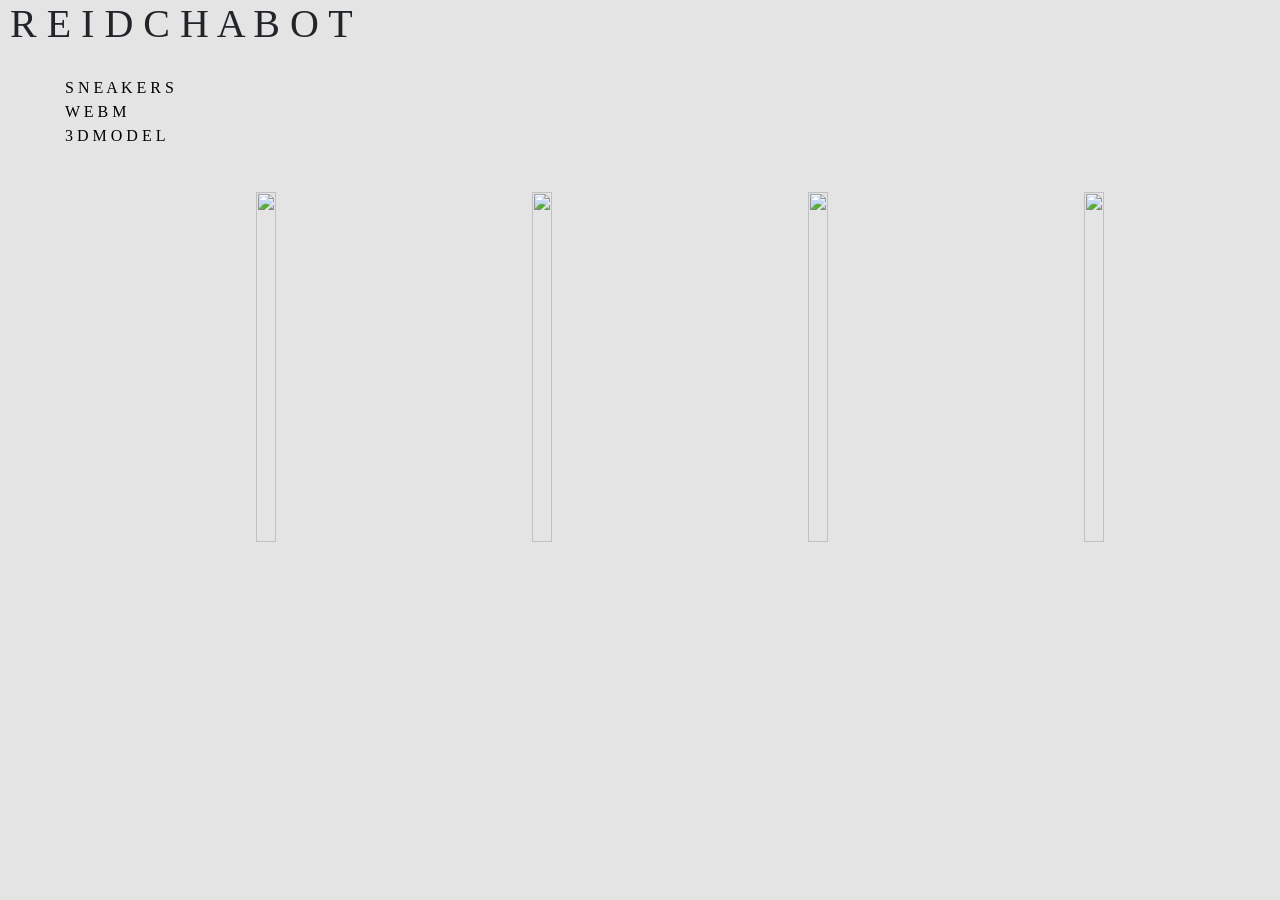
==== index.html @ 6af4d4c6 "renamed page" ====
<!DOCTYPE html>
<html>

<head>
    <link rel="stylesheet" href="styles.css">
    <!-- <link rel="stylesheet" href="node_modules/bootstrap/dist/css/bootstrap.min.css"> -->
    <link rel="stylesheet" href="https://stackpath.bootstrapcdn.com/bootstrap/4.4.1/css/bootstrap.min.css">
    <!-- <script src="node_modules/three/build/three.min.js"></script>
    <script src="node_modules/three/examples/js/controls/OrbitControls.js"></script>
    <script src="node_modules/three/examples/js/loaders/GLTFLoader.js"></script>
    <script src="node_modules/three/examples/js/WebGL.js"></script>
    <script src="node_modules/three/examples/js/libs/stats.min.js"></script> -->
    <script src="https://ajax.googleapis.com/ajax/libs/jquery/3.4.1/jquery.min.js"></script>
    <script>
        $(document).ready(function () {
            var scrollItem = document.getElementById('sneaker');

            window.addEventListener('wheel', function(e) {
                if (e.deltaY > 0) {
                    scrollItem.scrollLeft += 110;
                } else {
                    scrollItem.scrollLeft -= 110;
                }
            });

            $("#sneaker_link").click(function () {
                console.log('sneaker has been clicked');
                $("#sneaker").show();
                $("#webm").hide();
                $("#canvas_div").hide();
            });

            $("#webm_link").click(function () {
                console.log('webm has been clicked');
                $("#sneaker").hide();
                $("#canvas_div").hide();
                $("#webm").show();
            });

            $("#canvas_link").click(function () {
                console.log('canvas has been clicked');
                $("#sneaker").hide();
                $("#webm").hide();
                $("#canvas_div").show();
            });
        });
    </script>
</head>

<body>
    <!-- main title -->
    <div class=header>
        <h1 class="classic-font">R E I D C H A B O T</h1>
        <ul class="classic-font" style="list-style-type: none; top: 50px; overflow: hidden; padding-left: 55px; padding-top: 20px;">
            <li><a id="sneaker_link" href="#">S N E A K E R S</a></li>
            <li><a id="webm_link" href="#">W E B M</a></li>
            <li><a id="canvas_link" href="#">3 D M O D E L</a></li>
        </ul>
    </div>

    <!-- <div class="classic-font list-position"> -->
    <!-- <div style="position: absolute; top: 50px;"> -->

    <div id="sneaker" class="horizontal">
        <div class="shoe-image">
            <img src="assets/sneaker/Detail_01.png" style="width: 100%; height: 100%;">
        </div>
        <div class="shoe-image">
            <img src="assets/sneaker/Detail_02.png" style="width: 100%; height: 100%;">
        </div>
        <div class="shoe-image">
            <img src="assets/sneaker/Detail_03.png" style="width: 100%; height: 100%;">
        </div>
        <div class="shoe-image">
            <img src="assets/sneaker/Detail_04.png" style="width: 100%; height: 100%;">
        </div>
        <div class="shoe-image">
            <img src="assets/sneaker/Detail_05.png" style="width: 100%; height: 100%;">
        </div>
        <div class="shoe-image">
            <img src="assets/sneaker/Detail_06.png" style="width: 100%; height: 100%;">
        </div>
        <div class="shoe-image">
            <img src="assets/sneaker/Detail_07.png" style="width: 100%; height: 100%;">
        </div>
        <div class="shoe-image">
            <img src="assets/sneaker/Detail_08.png" style="width: 100%; height: 100%;">
        </div>
        <div class="shoe-image">
            <img src="assets/sneaker/Dynamic_01.png" style="width: 100%; height: 100%;">
        </div>
        <div class="shoe-image">
            <img src="assets/sneaker/Dynamic_02.png" style="width: 100%; height: 100%;">
        </div>
        <div class="shoe-image">
            <img src="assets/sneaker/Dynamic_03.png" style="width: 100%; height: 100%;">
        </div>
        <div class="shoe-image">
            <img src="assets/sneaker/Exploded_01.png" style="width: 100%; height: 100%;">
        </div>
        <div class="shoe-image">
            <img src="assets/sneaker/Exploded_02.png" style="width: 100%; height: 100%;">
        </div>
        <div class="shoe-image">
            <img src="assets/sneaker/Exploded_03.png" style="width: 100%; height: 100%;">
        </div>
    </div>
    <!-- <div id="webm" style="display: none; text-align: center">
            <div style="display: inline-block; margin: 0 auto;">
                <video src="assets/webmc.webm" loop autoplay muted playsinline></video>
            </div>
        </div>
        <div id="canvas_div" style="width: 100%; height: 100%; top: 50px; display: none;">
            <canvas id="canvas"></canvas>
        </div> -->
    <!-- </div> -->

    <!-- <script>
        function main() {
            const canvas = document.querySelector('#canvas');
            const renderer = new THREE.WebGLRenderer({ canvas });

            const fov = 45;
            const aspect = 2;  // the canvas default
            const near = 0.1;
            const far = 100;
            const camera = new THREE.PerspectiveCamera(fov, aspect, near, far);
            camera.position.set(20, 10, 0);

            const controls = new THREE.OrbitControls(camera, canvas);
            controls.target.set(0, 5, 0);
            controls.update();

            const scene = new THREE.Scene();
            scene.background = new THREE.Color('white');

            {
                const planeSize = 40;

                const loader = new THREE.TextureLoader();
            }

            {
                const intensity = 1;
                const light = new THREE.HemisphereLight(intensity);
                scene.add(light);
            }

            {
                const color = 0xFFFFFF;
                const intensity = 1;
                const light = new THREE.DirectionalLight(color, intensity);
                light.position.set(5, 10, 2);
                scene.add(light);
                scene.add(light.target);
            }

            function frameArea(sizeToFitOnScreen, boxSize, boxCenter, camera) {
                const halfSizeToFitOnScreen = sizeToFitOnScreen * 0.5;
                const halfFovY = THREE.Math.degToRad(camera.fov * .5);
                const distance = halfSizeToFitOnScreen / Math.tan(halfFovY);
                // compute a unit vector that points in the direction the camera is now
                // in the xz plane from the center of the box
                const direction = (new THREE.Vector3())
                    .subVectors(camera.position, boxCenter)
                    .multiply(new THREE.Vector3(1, 0, 1))
                    .normalize();

                // move the camera to a position distance units way from the center
                // in whatever direction the camera was from the center already
                camera.position.copy(direction.multiplyScalar(distance).add(boxCenter));

                // pick some near and far values for the frustum that
                // will contain the box.
                camera.near = boxSize / 100;
                camera.far = boxSize * 100;

                camera.updateProjectionMatrix();

                // point the camera to look at the center of the box
                camera.lookAt(boxCenter.x, boxCenter.y, boxCenter.z);
            }

            {
                const gltfLoader = new THREE.GLTFLoader();
                gltfLoader.load('assets/website.gltf', (gltf) => {
                    const root = gltf.scene;
                    scene.add(root);

                    root.rotation.x += 0.05;

                    // compute the box that contains all the stuff
                    // from root and below
                    const box = new THREE.Box3().setFromObject(root);

                    const boxSize = box.getSize(new THREE.Vector3()).length();
                    const boxCenter = box.getCenter(new THREE.Vector3());

                    // set the camera to frame the box
                    frameArea(boxSize * 0.5, boxSize, boxCenter, camera);

                    // update the Trackball controls to handle the new size
                    controls.maxDistance = boxSize * 10;
                    controls.target.copy(boxCenter);
                    controls.update();
                });
            }

            function resizeRendererToDisplaySize(renderer) {
                const canvas = renderer.domElement;
                const width = canvas.clientWidth;
                const height = canvas.clientHeight;
                const needResize = canvas.width !== width || canvas.height !== height;
                if (needResize) {
                    renderer.setSize(width, height, false);
                }
                return needResize;
            }

            function render() {
                if (resizeRendererToDisplaySize(renderer)) {
                    const canvas = renderer.domElement;
                    camera.aspect = canvas.clientWidth / canvas.clientHeight;
                    camera.updateProjectionMatrix();
                }

                renderer.render(scene, camera);

                requestAnimationFrame(render);
            }

            requestAnimationFrame(render);
        }

        main();
    </script> -->
</body>

</html>
---- styles.css ----
html, body {
  margin: 0;
  background-color: #e4e4e4 !important;
	height: 100%;
}

#canvas {
  width: 100%;
  height: 100%;
  display: block;
}
  
.content {
  width:960px;
  /* background: #F0F0F0; */
  /* border: 1px solid #CCC; */
  height: 2000px;
  margin: 70px auto;
}

.header {
  position: fixed;
  z-index: 999;
  padding-left: 10px;
  width: 100%;
}

.classic-font {
  font-family: TimesNewRoman,Times New Roman,Times,Baskerville,Georgia,serif;
  /* font-family: Optima LT W01 Roman; */
}

.list-position {
  margin-left: 0 !important;
  margin-right: 0 !important;
}

.horizontal {
  /* overflow: auto;
  white-space: nowrap; */
  /* overflow-x: hidden;  
  transform: rotate(-90deg) translateY(-100px);
  transform-origin: right top;
  width: 1900px;
  height: 800px;
  position:absolute;
  display:block;
  top:0;
  left:0; */
  display: flex;
  flex-wrap: nowrap;
  overflow-x: auto;
  -webkit-overflow-scrolling: touch;
  height: 100%;
}

.horizontal > div {
  /* transform: rotate(90deg);
  transform-origin: right top; */
  /* padding: 30%; */
  /* display: inline-block;
  padding: 10%; */
  /* padding: 30%; */
  flex: 0 0 auto;
  margin-top: 15%;
  margin-left: 20%;  
}

.shoe-image {
  max-width: 350px;
  max-height: 350px;  
}
/* 
.horizontal > div:first-child {
  margin-left: 20% !important;
} */

a:hover {
  color: black !important;
}

a {
  color: black !important;
}
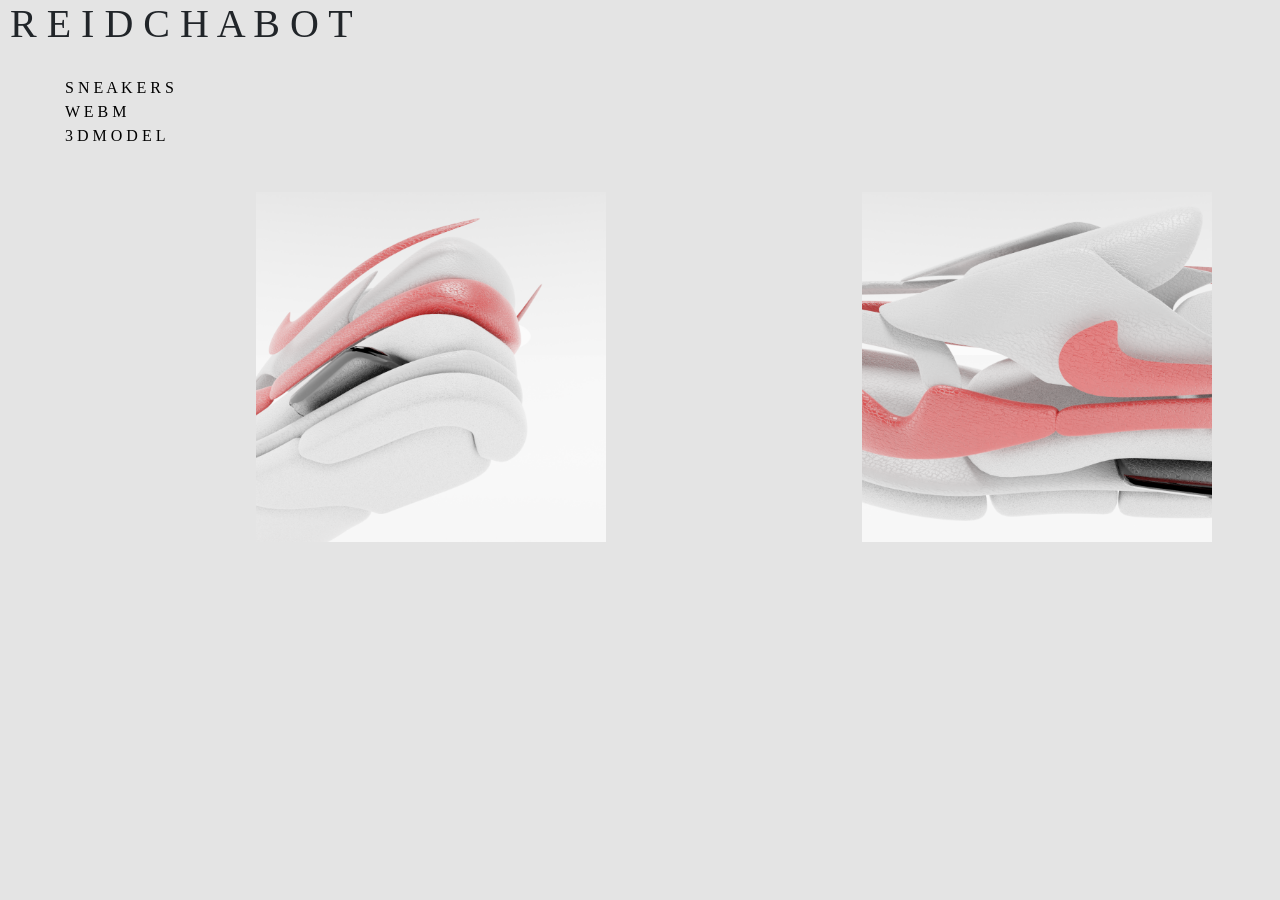
==== commit 644896be: "renamed sneaker path" ====
--- a/index.html
+++ b/index.html
@@ -63,46 +63,46 @@
 
     <div id="sneaker" class="horizontal">
         <div class="shoe-image">
-            <img src="assets/sneaker/Detail_01.png" style="width: 100%; height: 100%;">
-        </div>
-        <div class="shoe-image">
-            <img src="assets/sneaker/Detail_02.png" style="width: 100%; height: 100%;">
-        </div>
-        <div class="shoe-image">
-            <img src="assets/sneaker/Detail_03.png" style="width: 100%; height: 100%;">
-        </div>
-        <div class="shoe-image">
-            <img src="assets/sneaker/Detail_04.png" style="width: 100%; height: 100%;">
-        </div>
-        <div class="shoe-image">
-            <img src="assets/sneaker/Detail_05.png" style="width: 100%; height: 100%;">
-        </div>
-        <div class="shoe-image">
-            <img src="assets/sneaker/Detail_06.png" style="width: 100%; height: 100%;">
-        </div>
-        <div class="shoe-image">
-            <img src="assets/sneaker/Detail_07.png" style="width: 100%; height: 100%;">
-        </div>
-        <div class="shoe-image">
-            <img src="assets/sneaker/Detail_08.png" style="width: 100%; height: 100%;">
-        </div>
-        <div class="shoe-image">
-            <img src="assets/sneaker/Dynamic_01.png" style="width: 100%; height: 100%;">
-        </div>
-        <div class="shoe-image">
-            <img src="assets/sneaker/Dynamic_02.png" style="width: 100%; height: 100%;">
-        </div>
-        <div class="shoe-image">
-            <img src="assets/sneaker/Dynamic_03.png" style="width: 100%; height: 100%;">
-        </div>
-        <div class="shoe-image">
-            <img src="assets/sneaker/Exploded_01.png" style="width: 100%; height: 100%;">
-        </div>
-        <div class="shoe-image">
-            <img src="assets/sneaker/Exploded_02.png" style="width: 100%; height: 100%;">
-        </div>
-        <div class="shoe-image">
-            <img src="assets/sneaker/Exploded_03.png" style="width: 100%; height: 100%;">
+            <img src="assets/Sneaker/Detail_01.png" style="width: 100%; height: 100%;">
+        </div>
+        <div class="shoe-image">
+            <img src="assets/Sneaker/Detail_02.png" style="width: 100%; height: 100%;">
+        </div>
+        <div class="shoe-image">
+            <img src="assets/Sneaker/Detail_03.png" style="width: 100%; height: 100%;">
+        </div>
+        <div class="shoe-image">
+            <img src="assets/Sneaker/Detail_04.png" style="width: 100%; height: 100%;">
+        </div>
+        <div class="shoe-image">
+            <img src="assets/Sneaker/Detail_05.png" style="width: 100%; height: 100%;">
+        </div>
+        <div class="shoe-image">
+            <img src="assets/Sneaker/Detail_06.png" style="width: 100%; height: 100%;">
+        </div>
+        <div class="shoe-image">
+            <img src="assets/Sneaker/Detail_07.png" style="width: 100%; height: 100%;">
+        </div>
+        <div class="shoe-image">
+            <img src="assets/Sneaker/Detail_08.png" style="width: 100%; height: 100%;">
+        </div>
+        <div class="shoe-image">
+            <img src="assets/Sneaker/Dynamic_01.png" style="width: 100%; height: 100%;">
+        </div>
+        <div class="shoe-image">
+            <img src="assets/Sneaker/Dynamic_02.png" style="width: 100%; height: 100%;">
+        </div>
+        <div class="shoe-image">
+            <img src="assets/Sneaker/Dynamic_03.png" style="width: 100%; height: 100%;">
+        </div>
+        <div class="shoe-image">
+            <img src="assets/Sneaker/Exploded_01.png" style="width: 100%; height: 100%;">
+        </div>
+        <div class="shoe-image">
+            <img src="assets/Sneaker/Exploded_02.png" style="width: 100%; height: 100%;">
+        </div>
+        <div class="shoe-image">
+            <img src="assets/Sneaker/Exploded_03.png" style="width: 100%; height: 100%;">
         </div>
     </div>
     <!-- <div id="webm" style="display: none; text-align: center">
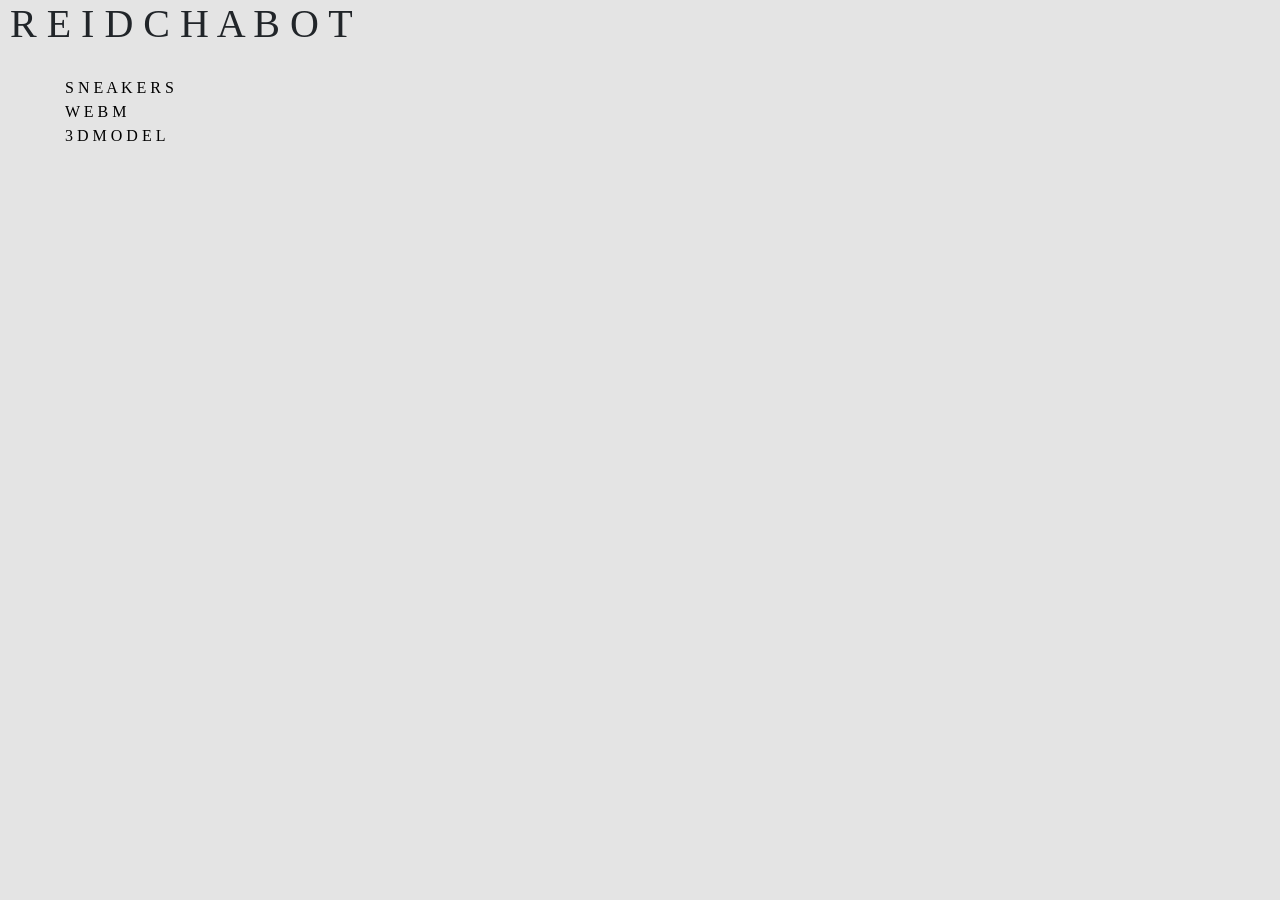
==== commit 782ed12c: "added the 3d model" ====
--- a/index.html
+++ b/index.html
@@ -5,17 +5,18 @@
     <link rel="stylesheet" href="styles.css">
     <!-- <link rel="stylesheet" href="node_modules/bootstrap/dist/css/bootstrap.min.css"> -->
     <link rel="stylesheet" href="https://stackpath.bootstrapcdn.com/bootstrap/4.4.1/css/bootstrap.min.css">
-    <!-- <script src="node_modules/three/build/three.min.js"></script>
-    <script src="node_modules/three/examples/js/controls/OrbitControls.js"></script>
-    <script src="node_modules/three/examples/js/loaders/GLTFLoader.js"></script>
-    <script src="node_modules/three/examples/js/WebGL.js"></script>
-    <script src="node_modules/three/examples/js/libs/stats.min.js"></script> -->
-    <script src="https://ajax.googleapis.com/ajax/libs/jquery/3.4.1/jquery.min.js"></script>
+
+    <script type="text/javascript" src="js/three.min.js"></script>
+    <script type="text/javascript" src="js/OrbitControls.js"></script>    
+    <script type="text/javascript" src="js/GLTFLoader.js"></script>
+    <script type="text/javascript" src="js/WebGL.js"></script>
+    <script type="text/javascript" src="js/stats.min.js"></script>
+    <script type="text/javascript" src="https://ajax.googleapis.com/ajax/libs/jquery/3.4.1/jquery.min.js"></script>
     <script>
         $(document).ready(function () {
             var scrollItem = document.getElementById('sneaker');
 
-            window.addEventListener('wheel', function(e) {
+            window.addEventListener('wheel', function (e) {
                 if (e.deltaY > 0) {
                     scrollItem.scrollLeft += 110;
                 } else {
@@ -51,7 +52,8 @@
     <!-- main title -->
     <div class=header>
         <h1 class="classic-font">R E I D C H A B O T</h1>
-        <ul class="classic-font" style="list-style-type: none; top: 50px; overflow: hidden; padding-left: 55px; padding-top: 20px;">
+        <ul class="classic-font"
+            style="list-style-type: none; top: 50px; overflow: hidden; padding-left: 55px; padding-top: 20px;">
             <li><a id="sneaker_link" href="#">S N E A K E R S</a></li>
             <li><a id="webm_link" href="#">W E B M</a></li>
             <li><a id="canvas_link" href="#">3 D M O D E L</a></li>
@@ -61,7 +63,7 @@
     <!-- <div class="classic-font list-position"> -->
     <!-- <div style="position: absolute; top: 50px;"> -->
 
-    <div id="sneaker" class="horizontal">
+    <div id="sneaker" class="horizontal" style="display: none;">
         <div class="shoe-image">
             <img src="assets/Sneaker/Detail_01.png" style="width: 100%; height: 100%;">
         </div>
@@ -106,16 +108,16 @@
         </div>
     </div>
     <!-- <div id="webm" style="display: none; text-align: center">
-            <div style="display: inline-block; margin: 0 auto;">
-                <video src="assets/webmc.webm" loop autoplay muted playsinline></video>
-            </div>
-        </div>
-        <div id="canvas_div" style="width: 100%; height: 100%; top: 50px; display: none;">
-            <canvas id="canvas"></canvas>
-        </div> -->
+        <div style="display: inline-block; margin: 0 auto;">
+            <video src="assets/webmc.webm" loop autoplay muted playsinline></video>
+        </div>
+    </div> -->
+    <div id="canvas_div" style="width: 100%; height: 100%; top: 50px; display: none;">
+        <canvas id="canvas"></canvas>
+    </div>
     <!-- </div> -->
 
-    <!-- <script>
+    <script>
         function main() {
             const canvas = document.querySelector('#canvas');
             const renderer = new THREE.WebGLRenderer({ canvas });
@@ -132,7 +134,7 @@
             controls.update();
 
             const scene = new THREE.Scene();
-            scene.background = new THREE.Color('white');
+            scene.background = new THREE.Color('#e4e4e4');
 
             {
                 const planeSize = 40;
@@ -233,7 +235,7 @@
         }
 
         main();
-    </script> -->
+    </script>
 </body>
 
 </html>
